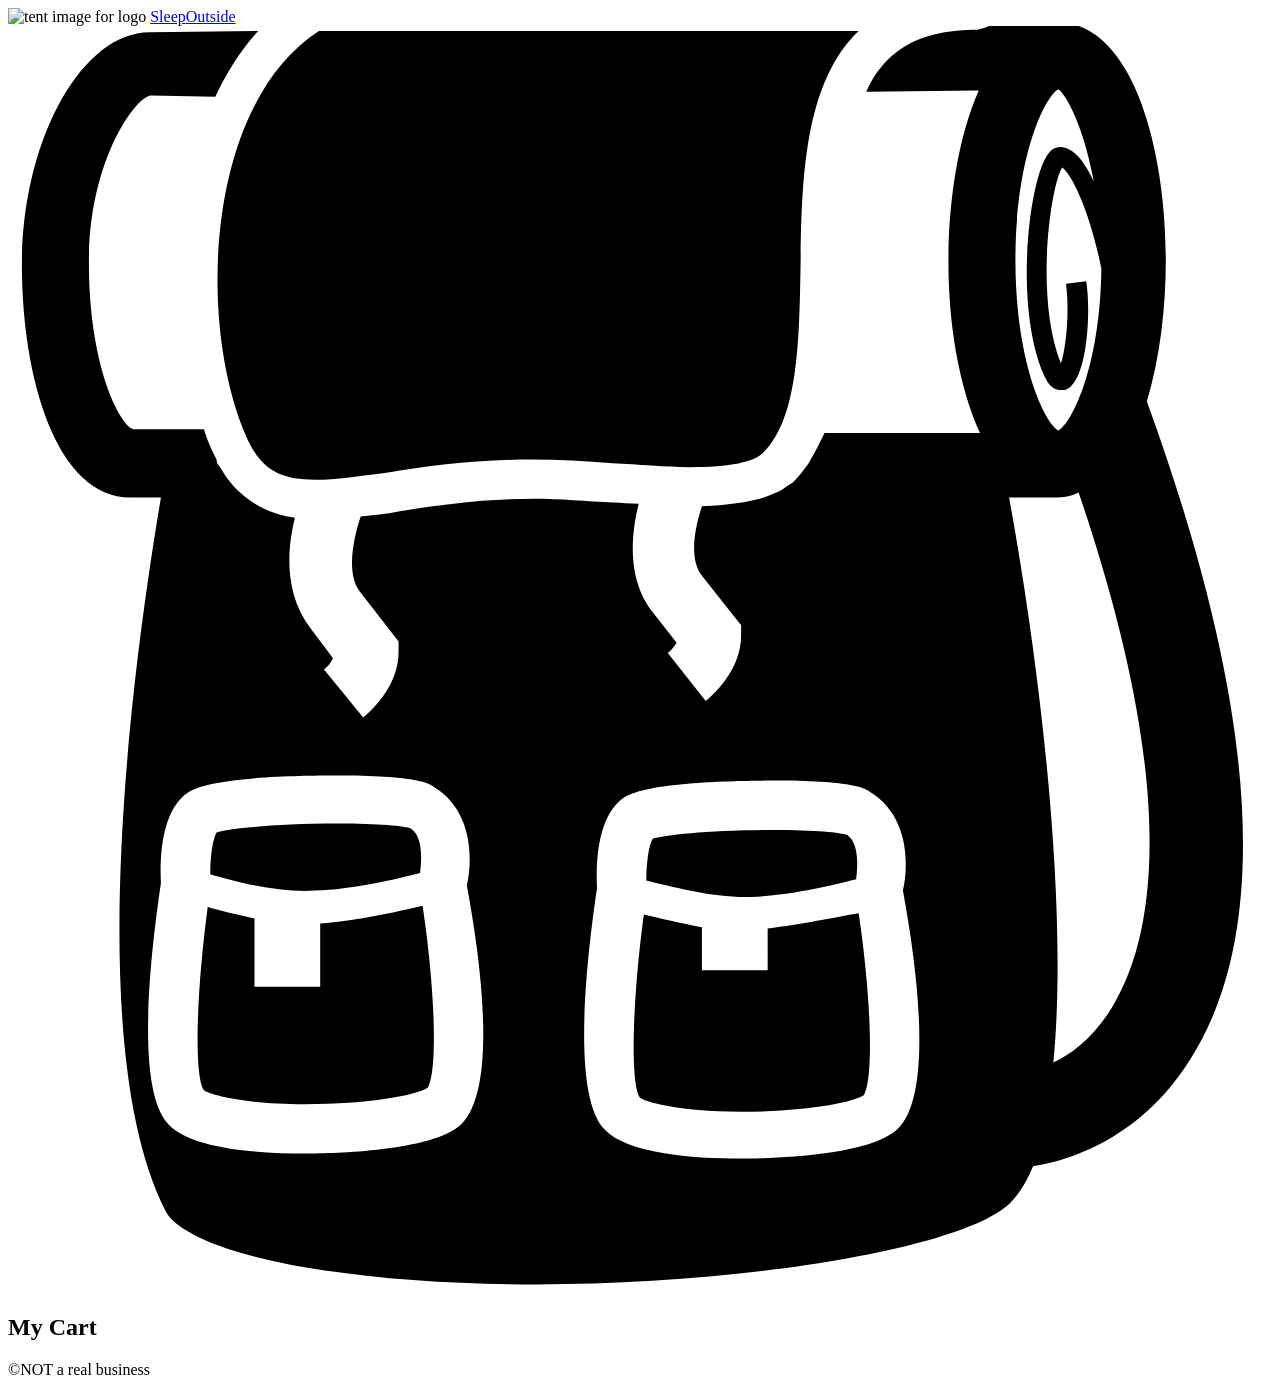
==== src/cart/index.html @ ebc687de "Initial commit" ====
<!doctype html>

<html lang="en">
  <head>
    <meta charset="UTF-8" />

    <meta name="viewport" content="width=device-width, initial-scale=1.0" />

    <title>Sleep Outside | Cart</title>

    <link rel="stylesheet" href="/css/style.css" />

    <script src="../js/cart.js" type="module"></script>
  </head>

  <body>
    <header class="divider">
      <div class="logo">
        <img src="/images/noun_Tent_2517.svg" alt="tent image for logo" />
        <a href="/index.html"> Sleep<span class="highlight">Outside</span></a>
      </div>

      <div class="cart">
        <a href="../cart/index.html">
          <svg xmlns="http://www.w3.org/2000/svg" viewBox="0 0 100 100">
            <path
              d="M18.9 32.6c1.1 2.4 2.5 3.3 5.4 3.3 1.6 0 3.6-0.3 5.9-0.6 3.2-0.5 6.9-1 11.2-1 2.1 0 4.3 0.1 6.4 0.3 2.1 0.1 4.2 0.3 6.1 0.3 3.2 0 5.2-0.4 5.9-1.2 2.7-2.7 2.8-8.8 2.9-14.6 0.1-6.7 0.2-14.5 4.6-18.7 -0.5 0-1 0-1.6 0 -14.2 0-37.5 0-41.1 0C15.6 6.2 14.9 23.6 18.9 32.6z"
            />

            <path
              d="M90.1 29.7c1-3.3 1.5-7.3 1.5-11.2 0-9-2.7-18.8-8.6-18.8 -0.1 0-0.2 0-0.3 0L77.8-0.1c-0.3 0.2-0.8 0.3-1.1 0.4 0 0 0 0 0 0 -0.2 0-0.3 0-0.4 0 -4.5 0.1-7 1.8-8.4 4.9l8.9-0.1c-1.6 3.6-2.4 8.7-2.4 13.5 0 4.9 0.8 9.9 2.5 13.6l-12.3 0c-0.2 0.4-0.4 0.8-0.6 1.2 -0.2 0.4-0.4 0.7-0.6 1.1 -0.1 0.1-0.1 0.2-0.2 0.3 -0.3 0.4-0.5 0.7-0.9 1.1 0 0 0 0 0 0 0 0-0.1 0.1-0.1 0.1 -0.1 0.1-0.2 0.2-0.4 0.3 -0.2 0.1-0.4 0.3-0.6 0.4 0 0 0 0 0 0 -0.4 0.2-0.9 0.4-1.4 0.6 -1.3 0.4-2.9 0.6-4.9 0.7 -0.5 1.5-1.1 4.1 0 5.5l3.1 3.9 0 0.8c0 2.8-2.3 4.8-2.8 5.2l-3-3.8c0.3-0.2 0.5-0.5 0.7-0.8l-1.8-2.3c-2.2-2.7-1.8-6.3-1.2-8.7 -0.7 0-1.4-0.1-2-0.1 -2.1-0.1-4.3-0.3-6.2-0.3 -4.1 0-7.7 0.5-10.8 1 -1 0.2-2 0.3-3 0.4 -0.5 1.5-1.2 4.4-0.1 5.9l3.1 4 0 0.8c0 2.8-2.3 4.8-2.8 5.2l-3.1-3.8c0.3-0.2 0.6-0.6 0.7-0.9l-1.8-2.4c-2.1-2.8-1.8-6.3-1.2-8.7 -1.6-0.2-2.9-0.8-4-1.7h0c-0.8-0.6-1.4-1.4-2-2.4 -0.1-0.1-0.2-0.3-0.2-0.5 -0.1-0.2-0.2-0.4-0.3-0.6 -0.3-0.6-0.5-1.2-0.7-1.8l-5.6 0c-1-0.3-3.5-4.8-3.5-13.2 0-8.1 3.7-13.1 4.9-13.2L16.4 5.6c0.9-1.9 2-3.7 3.4-5.2L11.2 0.5c-5.4 0-10.1 8.6-10.1 18.4 0 8.9 2.7 18.4 8.6 18.4h2.4c-1.8 10.7-6.6 43 0.4 56.5 0.7 1.4 4.3 3.4 12.2 4.6 20.2 3.1 49.8-0.5 54.6-5.3 0.7-0.7 1.3-1.7 1.8-2.9 2-0.3 8.2-1.7 12.4-8.4C100.1 71.5 98.9 53.9 90.1 29.7zM35.6 87.1c-2.6 2-10.5 2.1-12.1 2.1 0 0 0 0 0 0 -3.9 0-9-0.4-10.8-2.3 -2.6-2.7-1.5-13-0.6-19.1 -0.1-1.9 0-5.8 2.2-7.2 1.9-1.2 8.7-1.3 11.6-1.3 6.4 0 7.4 0.6 7.8 0.9 3 1.8 3.1 5.6 2.6 7.8C37.7 75.5 38.6 84.8 35.6 87.1zM70.1 87.5c-2.6 2-10.5 2.1-12.1 2.1 0 0 0 0 0 0 -3.9 0-9-0.4-10.8-2.3 -2.6-2.7-1.5-13-0.6-19.1 -0.1-1.9 0-5.8 2.2-7.2 1.9-1.2 8.7-1.3 11.6-1.3 6.4 0 7.4 0.6 7.8 0.9 3 1.8 3.1 5.6 2.6 7.8C72.2 76 73.1 85.3 70.1 87.5zM85.9 12.3c-0.6-1.3-1.3-2.2-1.9-2.5 -0.5-0.3-1-0.3-1.4 0 -1.7 1.1-3.2 12.2-0.6 17.9 0.4 0.9 0.9 1.1 1.3 1.1 0.1 0 0.2 0 0.3 0 1.8-0.5 2.1-6.2 1.7-8.6l-1.6 0.2c0.3 2.2 0 5.1-0.4 6.3 -2.1-5.3-0.8-14.1 0.1-15.5 0.8 0.6 2.2 3.5 3.1 8 -0.1 7.9-2.4 12.3-3.4 12.8 -1-0.5-3.4-5.2-3.4-13.5 0-8.3 2.4-13 3.4-13.5C83.7 5.4 85.1 7.9 85.9 12.3zM87.3 77.7c-1.4 2.3-3.1 3.6-4.6 4.3 1.2-12.2-1-31-3.5-44.7h3.3c0.1 0 0.3 0 0.4 0 0.6 0 1.2-0.1 1.8-0.4C92.8 60.7 90.7 72.2 87.3 77.7z"
            />

            <path
              d="M24.7 71v5h-5.2v-5.4c-1.4-0.3-2.7-0.6-3.7-0.9 -0.9 6.8-1.1 13.3-0.3 14.5 0.4 0.3 2.9 1.1 8 1.1h0c5 0 8.8-0.7 9.7-1.3 0.8-1.3 0.6-7.7-0.4-14.4C30.7 70.1 27.5 70.8 24.7 71z"
            />

            <path
              d="M58.8 68.9c2.9-0.1 6.4-0.9 8.3-1.4 0.1-0.8 0.3-2.8-0.7-3.5 -0.5-0.2-2.5-0.4-5.9-0.4 -4.9 0-8.6 0.4-9.5 0.7 -0.3 0.5-0.5 1.9-0.5 3.3C52.5 68.1 56 69 58.8 68.9z"
            />

            <path
              d="M24.3 68.4c2.9-0.1 6.4-0.9 8.3-1.4 0.1-0.8 0.3-2.8-0.7-3.5 -0.5-0.2-2.5-0.4-5.9-0.4 -4.9 0-8.6 0.4-9.5 0.7 -0.3 0.5-0.5 1.9-0.5 3.3C18 67.7 21.5 68.6 24.3 68.4z"
            />

            <path
              d="M60.1 71.4v3.3h-5.2v-3.4c-1.7-0.3-3.3-0.7-4.6-1 -0.9 6.8-1.1 13.3-0.3 14.5 0.4 0.3 2.9 1.1 8 1.1h0c5 0 8.8-0.7 9.7-1.3 0.8-1.3 0.6-7.7-0.4-14.4C65.5 70.5 62.7 71.1 60.1 71.4z"
            />

            <!-- <text x="0" y="115" fill="#000000" font-size="5px" font-weight="bold" font-family="'Helvetica Neue', Helvetica, Arial-Unicode, Arial, Sans-serif">Created by Natalia Woodroffe</text>
            <text x="0" y="120" fill="#000000" font-size="5px" font-weight="bold" font-family="'Helvetica Neue', Helvetica, Arial-Unicode, Arial, Sans-serif">from the Noun Project</text> -->
          </svg>
        </a>
      </div>
    </header>

    <main class="divider">
      <section class="products">
        <h2>My Cart</h2>

        <ul class="product-list">
          <!-- <li class="cart-card divider">
            <a href="product_pages/marmot-ajax-3.html" class="cart-card__image">
              <img
                src="images/tents/marmot-ajax-tent-3-person-3-season-in-pale-pumpkin-terracotta~p~880rr_01~320.jpg"
                alt="Marmot Ajax tent"
              />
            </a>
            <a href="product_pages/marmot-ajax-3.html">
              <h2 class="card__name">Marmot Ajax Tent - 3-Person, 3-Season</h2>
            </a>
            <p class="cart-card__color">Pale Pumpkin/Terracotta</p>
            <p class="cart-card__quantity">qty: 1</p>
            <p class="cart-card__price">$199.99</p>
          </li>
          <li class="cart-card divider">
            <a href="product_pages/marmot-ajax-3.html" class="cart-card__image">
              <img
                src="images/tents/the-north-face-talus-tent-4-person-3-season-in-golden-oak-saffron-yellow~p~985rf_01~320.jpg"
                alt="Talus Tent - 4-Person, 3-Season"
              />
            </a>
            <a href="product_pages/marmot-ajax-3.html">
              <h2 class="card__name">
                The North Face Talus Tent - 4-Person, 3-Season
              </h2></a
            >
            <p class="cart-card__color">Golden Oak/Saffron Yellow</p>
            <p class="cart-card__quantity">qty: 1</p>
            <p class="cart-card__price">$199.99</p>
          </li> -->
        </ul>
      </section>
    </main>

    <footer>&copy;NOT a real business</footer>
  </body>
</html>
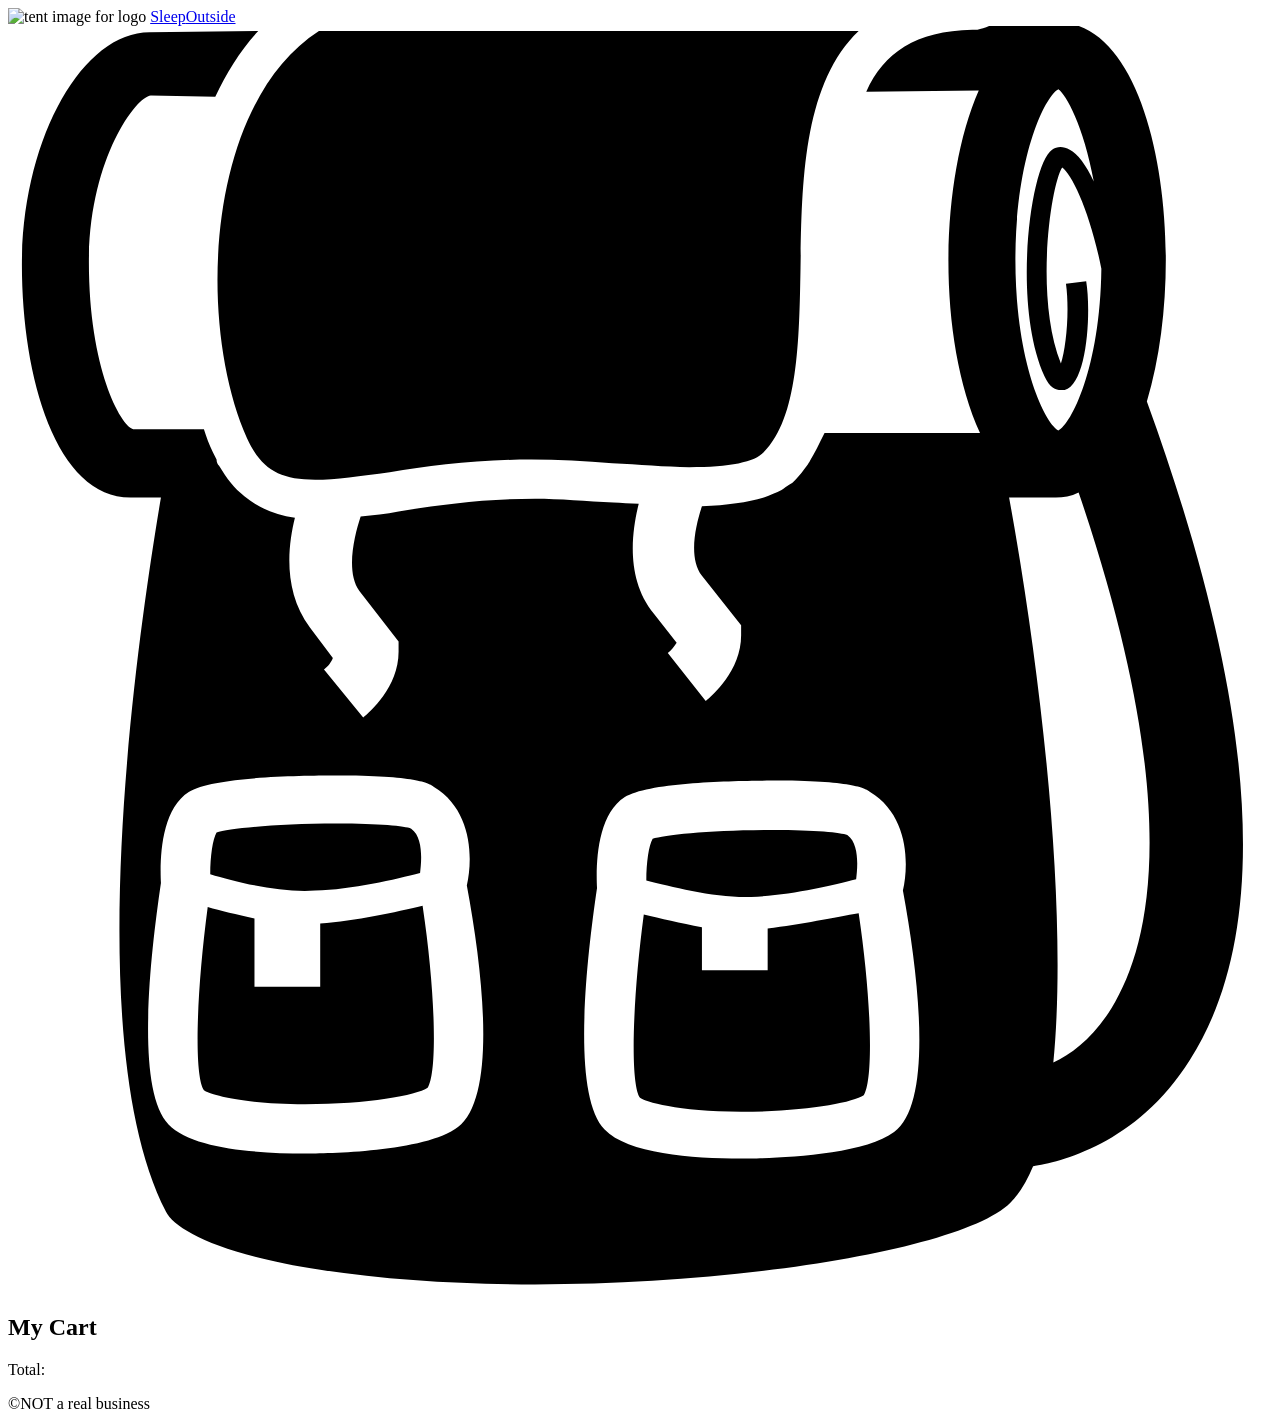
==== commit 15c9170d: "rebuilt WDD 330 code" ====
--- a/src/cart/index.html
+++ b/src/cart/index.html
@@ -1,65 +1,63 @@
 <!doctype html>
 
 <html lang="en">
-  <head>
-    <meta charset="UTF-8" />
 
-    <meta name="viewport" content="width=device-width, initial-scale=1.0" />
+<head>
+  <meta charset="UTF-8" />
 
-    <title>Sleep Outside | Cart</title>
+  <meta name="viewport" content="width=device-width, initial-scale=1.0" />
 
-    <link rel="stylesheet" href="/css/style.css" />
+  <title>Sleep Outside | Cart</title>
 
-    <script src="../js/cart.js" type="module"></script>
-  </head>
+  <link rel="stylesheet" href="/css/style.css" />
 
-  <body>
-    <header class="divider">
-      <div class="logo">
-        <img src="/images/noun_Tent_2517.svg" alt="tent image for logo" />
-        <a href="/index.html"> Sleep<span class="highlight">Outside</span></a>
-      </div>
+  <script src="../js/cart.js" type="module"></script>
+</head>
 
-      <div class="cart">
-        <a href="../cart/index.html">
-          <svg xmlns="http://www.w3.org/2000/svg" viewBox="0 0 100 100">
-            <path
-              d="M18.9 32.6c1.1 2.4 2.5 3.3 5.4 3.3 1.6 0 3.6-0.3 5.9-0.6 3.2-0.5 6.9-1 11.2-1 2.1 0 4.3 0.1 6.4 0.3 2.1 0.1 4.2 0.3 6.1 0.3 3.2 0 5.2-0.4 5.9-1.2 2.7-2.7 2.8-8.8 2.9-14.6 0.1-6.7 0.2-14.5 4.6-18.7 -0.5 0-1 0-1.6 0 -14.2 0-37.5 0-41.1 0C15.6 6.2 14.9 23.6 18.9 32.6z"
-            />
+<body>
+  <header class="divider">
+    <div class="logo">
+      <img src="/images/noun_Tent_2517.svg" alt="tent image for logo" />
+      <a href="/index.html"> Sleep<span class="highlight">Outside</span></a>
+    </div>
 
-            <path
-              d="M90.1 29.7c1-3.3 1.5-7.3 1.5-11.2 0-9-2.7-18.8-8.6-18.8 -0.1 0-0.2 0-0.3 0L77.8-0.1c-0.3 0.2-0.8 0.3-1.1 0.4 0 0 0 0 0 0 -0.2 0-0.3 0-0.4 0 -4.5 0.1-7 1.8-8.4 4.9l8.9-0.1c-1.6 3.6-2.4 8.7-2.4 13.5 0 4.9 0.8 9.9 2.5 13.6l-12.3 0c-0.2 0.4-0.4 0.8-0.6 1.2 -0.2 0.4-0.4 0.7-0.6 1.1 -0.1 0.1-0.1 0.2-0.2 0.3 -0.3 0.4-0.5 0.7-0.9 1.1 0 0 0 0 0 0 0 0-0.1 0.1-0.1 0.1 -0.1 0.1-0.2 0.2-0.4 0.3 -0.2 0.1-0.4 0.3-0.6 0.4 0 0 0 0 0 0 -0.4 0.2-0.9 0.4-1.4 0.6 -1.3 0.4-2.9 0.6-4.9 0.7 -0.5 1.5-1.1 4.1 0 5.5l3.1 3.9 0 0.8c0 2.8-2.3 4.8-2.8 5.2l-3-3.8c0.3-0.2 0.5-0.5 0.7-0.8l-1.8-2.3c-2.2-2.7-1.8-6.3-1.2-8.7 -0.7 0-1.4-0.1-2-0.1 -2.1-0.1-4.3-0.3-6.2-0.3 -4.1 0-7.7 0.5-10.8 1 -1 0.2-2 0.3-3 0.4 -0.5 1.5-1.2 4.4-0.1 5.9l3.1 4 0 0.8c0 2.8-2.3 4.8-2.8 5.2l-3.1-3.8c0.3-0.2 0.6-0.6 0.7-0.9l-1.8-2.4c-2.1-2.8-1.8-6.3-1.2-8.7 -1.6-0.2-2.9-0.8-4-1.7h0c-0.8-0.6-1.4-1.4-2-2.4 -0.1-0.1-0.2-0.3-0.2-0.5 -0.1-0.2-0.2-0.4-0.3-0.6 -0.3-0.6-0.5-1.2-0.7-1.8l-5.6 0c-1-0.3-3.5-4.8-3.5-13.2 0-8.1 3.7-13.1 4.9-13.2L16.4 5.6c0.9-1.9 2-3.7 3.4-5.2L11.2 0.5c-5.4 0-10.1 8.6-10.1 18.4 0 8.9 2.7 18.4 8.6 18.4h2.4c-1.8 10.7-6.6 43 0.4 56.5 0.7 1.4 4.3 3.4 12.2 4.6 20.2 3.1 49.8-0.5 54.6-5.3 0.7-0.7 1.3-1.7 1.8-2.9 2-0.3 8.2-1.7 12.4-8.4C100.1 71.5 98.9 53.9 90.1 29.7zM35.6 87.1c-2.6 2-10.5 2.1-12.1 2.1 0 0 0 0 0 0 -3.9 0-9-0.4-10.8-2.3 -2.6-2.7-1.5-13-0.6-19.1 -0.1-1.9 0-5.8 2.2-7.2 1.9-1.2 8.7-1.3 11.6-1.3 6.4 0 7.4 0.6 7.8 0.9 3 1.8 3.1 5.6 2.6 7.8C37.7 75.5 38.6 84.8 35.6 87.1zM70.1 87.5c-2.6 2-10.5 2.1-12.1 2.1 0 0 0 0 0 0 -3.9 0-9-0.4-10.8-2.3 -2.6-2.7-1.5-13-0.6-19.1 -0.1-1.9 0-5.8 2.2-7.2 1.9-1.2 8.7-1.3 11.6-1.3 6.4 0 7.4 0.6 7.8 0.9 3 1.8 3.1 5.6 2.6 7.8C72.2 76 73.1 85.3 70.1 87.5zM85.9 12.3c-0.6-1.3-1.3-2.2-1.9-2.5 -0.5-0.3-1-0.3-1.4 0 -1.7 1.1-3.2 12.2-0.6 17.9 0.4 0.9 0.9 1.1 1.3 1.1 0.1 0 0.2 0 0.3 0 1.8-0.5 2.1-6.2 1.7-8.6l-1.6 0.2c0.3 2.2 0 5.1-0.4 6.3 -2.1-5.3-0.8-14.1 0.1-15.5 0.8 0.6 2.2 3.5 3.1 8 -0.1 7.9-2.4 12.3-3.4 12.8 -1-0.5-3.4-5.2-3.4-13.5 0-8.3 2.4-13 3.4-13.5C83.7 5.4 85.1 7.9 85.9 12.3zM87.3 77.7c-1.4 2.3-3.1 3.6-4.6 4.3 1.2-12.2-1-31-3.5-44.7h3.3c0.1 0 0.3 0 0.4 0 0.6 0 1.2-0.1 1.8-0.4C92.8 60.7 90.7 72.2 87.3 77.7z"
-            />
+    <div class="cart">
+      <a href="/cart/index.html" class="cart-link">
+        <span id="cart-count" class="cart-badge"></span>
+        <span></span>
 
-            <path
-              d="M24.7 71v5h-5.2v-5.4c-1.4-0.3-2.7-0.6-3.7-0.9 -0.9 6.8-1.1 13.3-0.3 14.5 0.4 0.3 2.9 1.1 8 1.1h0c5 0 8.8-0.7 9.7-1.3 0.8-1.3 0.6-7.7-0.4-14.4C30.7 70.1 27.5 70.8 24.7 71z"
-            />
+        <svg class="cart-icon" xmlns="http://www.w3.org/2000/svg" viewBox="0 0 100 100">
+          <path
+            d="M18.9 32.6c1.1 2.4 2.5 3.3 5.4 3.3 1.6 0 3.6-0.3 5.9-0.6 3.2-0.5 6.9-1 11.2-1 2.1 0 4.3 0.1 6.4 0.3 2.1 0.1 4.2 0.3 6.1 0.3 3.2 0 5.2-0.4 5.9-1.2 2.7-2.7 2.8-8.8 2.9-14.6 0.1-6.7 0.2-14.5 4.6-18.7 -0.5 0-1 0-1.6 0 -14.2 0-37.5 0-41.1 0C15.6 6.2 14.9 23.6 18.9 32.6z" />
 
-            <path
-              d="M58.8 68.9c2.9-0.1 6.4-0.9 8.3-1.4 0.1-0.8 0.3-2.8-0.7-3.5 -0.5-0.2-2.5-0.4-5.9-0.4 -4.9 0-8.6 0.4-9.5 0.7 -0.3 0.5-0.5 1.9-0.5 3.3C52.5 68.1 56 69 58.8 68.9z"
-            />
+          <path
+            d="M90.1 29.7c1-3.3 1.5-7.3 1.5-11.2 0-9-2.7-18.8-8.6-18.8 -0.1 0-0.2 0-0.3 0L77.8-0.1c-0.3 0.2-0.8 0.3-1.1 0.4 0 0 0 0 0 0 -0.2 0-0.3 0-0.4 0 -4.5 0.1-7 1.8-8.4 4.9l8.9-0.1c-1.6 3.6-2.4 8.7-2.4 13.5 0 4.9 0.8 9.9 2.5 13.6l-12.3 0c-0.2 0.4-0.4 0.8-0.6 1.2 -0.2 0.4-0.4 0.7-0.6 1.1 -0.1 0.1-0.1 0.2-0.2 0.3 -0.3 0.4-0.5 0.7-0.9 1.1 0 0 0 0 0 0 0 0-0.1 0.1-0.1 0.1 -0.1 0.1-0.2 0.2-0.4 0.3 -0.2 0.1-0.4 0.3-0.6 0.4 0 0 0 0 0 0 -0.4 0.2-0.9 0.4-1.4 0.6 -1.3 0.4-2.9 0.6-4.9 0.7 -0.5 1.5-1.1 4.1 0 5.5l3.1 3.9 0 0.8c0 2.8-2.3 4.8-2.8 5.2l-3-3.8c0.3-0.2 0.5-0.5 0.7-0.8l-1.8-2.3c-2.2-2.7-1.8-6.3-1.2-8.7 -0.7 0-1.4-0.1-2-0.1 -2.1-0.1-4.3-0.3-6.2-0.3 -4.1 0-7.7 0.5-10.8 1 -1 0.2-2 0.3-3 0.4 -0.5 1.5-1.2 4.4-0.1 5.9l3.1 4 0 0.8c0 2.8-2.3 4.8-2.8 5.2l-3.1-3.8c0.3-0.2 0.6-0.6 0.7-0.9l-1.8-2.4c-2.1-2.8-1.8-6.3-1.2-8.7 -1.6-0.2-2.9-0.8-4-1.7h0c-0.8-0.6-1.4-1.4-2-2.4 -0.1-0.1-0.2-0.3-0.2-0.5 -0.1-0.2-0.2-0.4-0.3-0.6 -0.3-0.6-0.5-1.2-0.7-1.8l-5.6 0c-1-0.3-3.5-4.8-3.5-13.2 0-8.1 3.7-13.1 4.9-13.2L16.4 5.6c0.9-1.9 2-3.7 3.4-5.2L11.2 0.5c-5.4 0-10.1 8.6-10.1 18.4 0 8.9 2.7 18.4 8.6 18.4h2.4c-1.8 10.7-6.6 43 0.4 56.5 0.7 1.4 4.3 3.4 12.2 4.6 20.2 3.1 49.8-0.5 54.6-5.3 0.7-0.7 1.3-1.7 1.8-2.9 2-0.3 8.2-1.7 12.4-8.4C100.1 71.5 98.9 53.9 90.1 29.7zM35.6 87.1c-2.6 2-10.5 2.1-12.1 2.1 0 0 0 0 0 0 -3.9 0-9-0.4-10.8-2.3 -2.6-2.7-1.5-13-0.6-19.1 -0.1-1.9 0-5.8 2.2-7.2 1.9-1.2 8.7-1.3 11.6-1.3 6.4 0 7.4 0.6 7.8 0.9 3 1.8 3.1 5.6 2.6 7.8C37.7 75.5 38.6 84.8 35.6 87.1zM70.1 87.5c-2.6 2-10.5 2.1-12.1 2.1 0 0 0 0 0 0 -3.9 0-9-0.4-10.8-2.3 -2.6-2.7-1.5-13-0.6-19.1 -0.1-1.9 0-5.8 2.2-7.2 1.9-1.2 8.7-1.3 11.6-1.3 6.4 0 7.4 0.6 7.8 0.9 3 1.8 3.1 5.6 2.6 7.8C72.2 76 73.1 85.3 70.1 87.5zM85.9 12.3c-0.6-1.3-1.3-2.2-1.9-2.5 -0.5-0.3-1-0.3-1.4 0 -1.7 1.1-3.2 12.2-0.6 17.9 0.4 0.9 0.9 1.1 1.3 1.1 0.1 0 0.2 0 0.3 0 1.8-0.5 2.1-6.2 1.7-8.6l-1.6 0.2c0.3 2.2 0 5.1-0.4 6.3 -2.1-5.3-0.8-14.1 0.1-15.5 0.8 0.6 2.2 3.5 3.1 8 -0.1 7.9-2.4 12.3-3.4 12.8 -1-0.5-3.4-5.2-3.4-13.5 0-8.3 2.4-13 3.4-13.5C83.7 5.4 85.1 7.9 85.9 12.3zM87.3 77.7c-1.4 2.3-3.1 3.6-4.6 4.3 1.2-12.2-1-31-3.5-44.7h3.3c0.1 0 0.3 0 0.4 0 0.6 0 1.2-0.1 1.8-0.4C92.8 60.7 90.7 72.2 87.3 77.7z" />
 
-            <path
-              d="M24.3 68.4c2.9-0.1 6.4-0.9 8.3-1.4 0.1-0.8 0.3-2.8-0.7-3.5 -0.5-0.2-2.5-0.4-5.9-0.4 -4.9 0-8.6 0.4-9.5 0.7 -0.3 0.5-0.5 1.9-0.5 3.3C18 67.7 21.5 68.6 24.3 68.4z"
-            />
+          <path
+            d="M24.7 71v5h-5.2v-5.4c-1.4-0.3-2.7-0.6-3.7-0.9 -0.9 6.8-1.1 13.3-0.3 14.5 0.4 0.3 2.9 1.1 8 1.1h0c5 0 8.8-0.7 9.7-1.3 0.8-1.3 0.6-7.7-0.4-14.4C30.7 70.1 27.5 70.8 24.7 71z" />
 
-            <path
-              d="M60.1 71.4v3.3h-5.2v-3.4c-1.7-0.3-3.3-0.7-4.6-1 -0.9 6.8-1.1 13.3-0.3 14.5 0.4 0.3 2.9 1.1 8 1.1h0c5 0 8.8-0.7 9.7-1.3 0.8-1.3 0.6-7.7-0.4-14.4C65.5 70.5 62.7 71.1 60.1 71.4z"
-            />
+          <path
+            d="M58.8 68.9c2.9-0.1 6.4-0.9 8.3-1.4 0.1-0.8 0.3-2.8-0.7-3.5 -0.5-0.2-2.5-0.4-5.9-0.4 -4.9 0-8.6 0.4-9.5 0.7 -0.3 0.5-0.5 1.9-0.5 3.3C52.5 68.1 56 69 58.8 68.9z" />
 
-            <!-- <text x="0" y="115" fill="#000000" font-size="5px" font-weight="bold" font-family="'Helvetica Neue', Helvetica, Arial-Unicode, Arial, Sans-serif">Created by Natalia Woodroffe</text>
+          <path
+            d="M24.3 68.4c2.9-0.1 6.4-0.9 8.3-1.4 0.1-0.8 0.3-2.8-0.7-3.5 -0.5-0.2-2.5-0.4-5.9-0.4 -4.9 0-8.6 0.4-9.5 0.7 -0.3 0.5-0.5 1.9-0.5 3.3C18 67.7 21.5 68.6 24.3 68.4z" />
+
+          <path
+            d="M60.1 71.4v3.3h-5.2v-3.4c-1.7-0.3-3.3-0.7-4.6-1 -0.9 6.8-1.1 13.3-0.3 14.5 0.4 0.3 2.9 1.1 8 1.1h0c5 0 8.8-0.7 9.7-1.3 0.8-1.3 0.6-7.7-0.4-14.4C65.5 70.5 62.7 71.1 60.1 71.4z" />
+
+          <!-- <text x="0" y="115" fill="#000000" font-size="5px" font-weight="bold" font-family="'Helvetica Neue', Helvetica, Arial-Unicode, Arial, Sans-serif">Created by Natalia Woodroffe</text>
             <text x="0" y="120" fill="#000000" font-size="5px" font-weight="bold" font-family="'Helvetica Neue', Helvetica, Arial-Unicode, Arial, Sans-serif">from the Noun Project</text> -->
-          </svg>
-        </a>
-      </div>
-    </header>
+        </svg>
+      </a>
+    </div>
+  </header>
 
-    <main class="divider">
-      <section class="products">
-        <h2>My Cart</h2>
+  <main class="divider">
+    <section class="products">
+      <h2>My Cart</h2>
 
-        <ul class="product-list">
-          <!-- <li class="cart-card divider">
+      <ul class="product-list">
+        <!-- <li class="cart-card divider">
             <a href="product_pages/marmot-ajax-3.html" class="cart-card__image">
               <img
                 src="images/tents/marmot-ajax-tent-3-person-3-season-in-pale-pumpkin-terracotta~p~880rr_01~320.jpg"
@@ -89,10 +87,14 @@
             <p class="cart-card__quantity">qty: 1</p>
             <p class="cart-card__price">$199.99</p>
           </li> -->
-        </ul>
-      </section>
-    </main>
+      </ul>
+    </section>
+    <div class="cart-footer hide">
+      <p class="cart-total">Total:</p>
+    </div>
+  </main>
 
-    <footer>&copy;NOT a real business</footer>
-  </body>
-</html>
+  <footer>&copy;NOT a real business</footer>
+</body>
+
+</html>
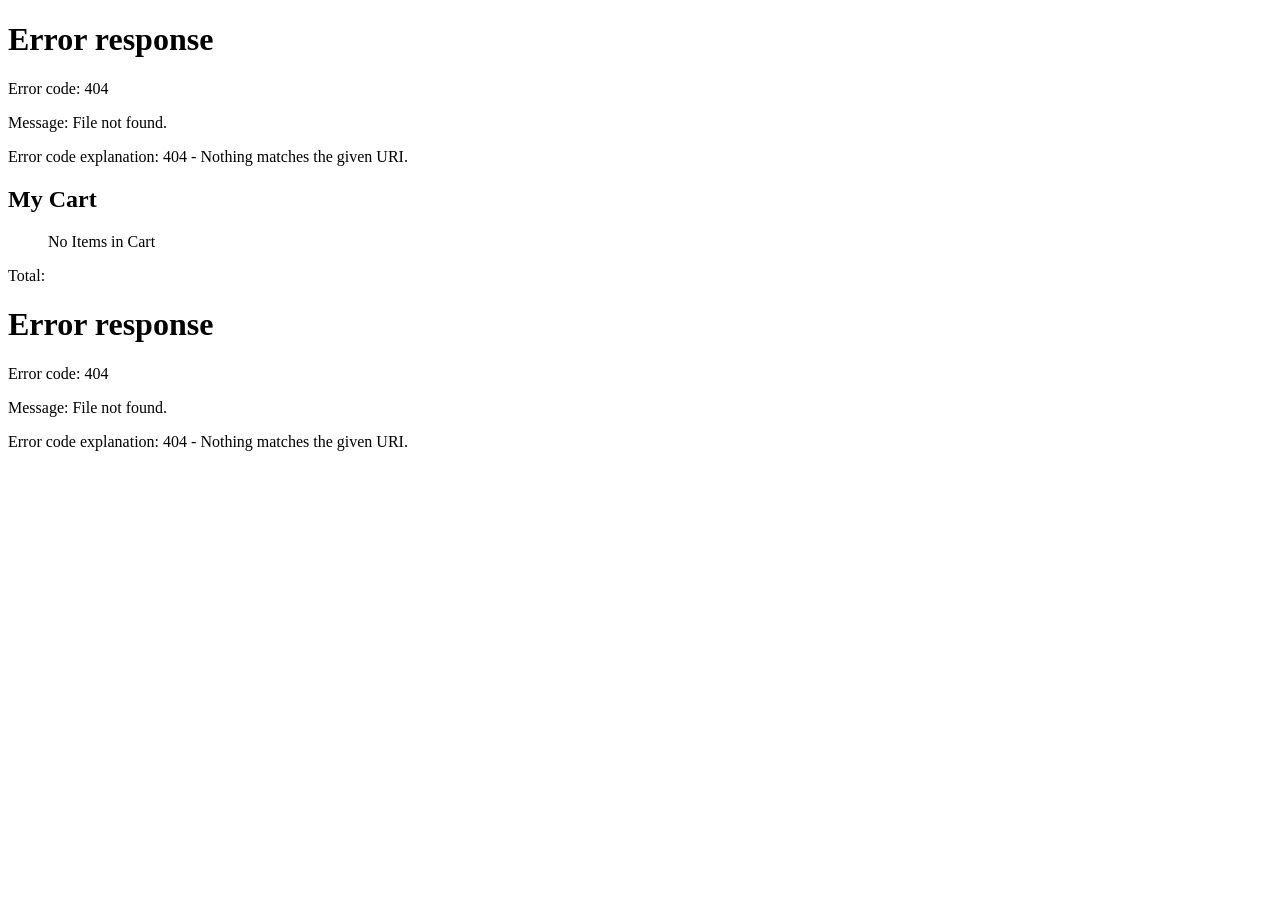
==== commit 376926c4: "Individual activity and individual task" ====
--- a/src/cart/index.html
+++ b/src/cart/index.html
@@ -1,100 +1,32 @@
 <!doctype html>
 
 <html lang="en">
+  <head>
+    <meta charset="UTF-8" />
 
-<head>
-  <meta charset="UTF-8" />
+    <meta name="viewport" content="width=device-width, initial-scale=1.0" />
 
-  <meta name="viewport" content="width=device-width, initial-scale=1.0" />
+    <title>Sleep Outside | Cart</title>
 
-  <title>Sleep Outside | Cart</title>
+    <link rel="stylesheet" href="/css/style.css" />
 
-  <link rel="stylesheet" href="/css/style.css" />
+    <script src="../js/cart.js" type="module"></script>
+  </head>
 
-  <script src="../js/cart.js" type="module"></script>
-</head>
+  <body>
+    <header class="divider" id="main-header"></header>
 
-<body>
-  <header class="divider">
-    <div class="logo">
-      <img src="/images/noun_Tent_2517.svg" alt="tent image for logo" />
-      <a href="/index.html"> Sleep<span class="highlight">Outside</span></a>
-    </div>
+    <main class="divider">
+      <section class="products">
+        <h2>My Cart</h2>
 
-    <div class="cart">
-      <a href="/cart/index.html" class="cart-link">
-        <span id="cart-count" class="cart-badge"></span>
-        <span></span>
+        <ul class="product-list"></ul>
+      </section>
+      <div class="cart-footer hide">
+        <p class="cart-total">Total:</p>
+      </div>
+    </main>
 
-        <svg class="cart-icon" xmlns="http://www.w3.org/2000/svg" viewBox="0 0 100 100">
-          <path
-            d="M18.9 32.6c1.1 2.4 2.5 3.3 5.4 3.3 1.6 0 3.6-0.3 5.9-0.6 3.2-0.5 6.9-1 11.2-1 2.1 0 4.3 0.1 6.4 0.3 2.1 0.1 4.2 0.3 6.1 0.3 3.2 0 5.2-0.4 5.9-1.2 2.7-2.7 2.8-8.8 2.9-14.6 0.1-6.7 0.2-14.5 4.6-18.7 -0.5 0-1 0-1.6 0 -14.2 0-37.5 0-41.1 0C15.6 6.2 14.9 23.6 18.9 32.6z" />
-
-          <path
-            d="M90.1 29.7c1-3.3 1.5-7.3 1.5-11.2 0-9-2.7-18.8-8.6-18.8 -0.1 0-0.2 0-0.3 0L77.8-0.1c-0.3 0.2-0.8 0.3-1.1 0.4 0 0 0 0 0 0 -0.2 0-0.3 0-0.4 0 -4.5 0.1-7 1.8-8.4 4.9l8.9-0.1c-1.6 3.6-2.4 8.7-2.4 13.5 0 4.9 0.8 9.9 2.5 13.6l-12.3 0c-0.2 0.4-0.4 0.8-0.6 1.2 -0.2 0.4-0.4 0.7-0.6 1.1 -0.1 0.1-0.1 0.2-0.2 0.3 -0.3 0.4-0.5 0.7-0.9 1.1 0 0 0 0 0 0 0 0-0.1 0.1-0.1 0.1 -0.1 0.1-0.2 0.2-0.4 0.3 -0.2 0.1-0.4 0.3-0.6 0.4 0 0 0 0 0 0 -0.4 0.2-0.9 0.4-1.4 0.6 -1.3 0.4-2.9 0.6-4.9 0.7 -0.5 1.5-1.1 4.1 0 5.5l3.1 3.9 0 0.8c0 2.8-2.3 4.8-2.8 5.2l-3-3.8c0.3-0.2 0.5-0.5 0.7-0.8l-1.8-2.3c-2.2-2.7-1.8-6.3-1.2-8.7 -0.7 0-1.4-0.1-2-0.1 -2.1-0.1-4.3-0.3-6.2-0.3 -4.1 0-7.7 0.5-10.8 1 -1 0.2-2 0.3-3 0.4 -0.5 1.5-1.2 4.4-0.1 5.9l3.1 4 0 0.8c0 2.8-2.3 4.8-2.8 5.2l-3.1-3.8c0.3-0.2 0.6-0.6 0.7-0.9l-1.8-2.4c-2.1-2.8-1.8-6.3-1.2-8.7 -1.6-0.2-2.9-0.8-4-1.7h0c-0.8-0.6-1.4-1.4-2-2.4 -0.1-0.1-0.2-0.3-0.2-0.5 -0.1-0.2-0.2-0.4-0.3-0.6 -0.3-0.6-0.5-1.2-0.7-1.8l-5.6 0c-1-0.3-3.5-4.8-3.5-13.2 0-8.1 3.7-13.1 4.9-13.2L16.4 5.6c0.9-1.9 2-3.7 3.4-5.2L11.2 0.5c-5.4 0-10.1 8.6-10.1 18.4 0 8.9 2.7 18.4 8.6 18.4h2.4c-1.8 10.7-6.6 43 0.4 56.5 0.7 1.4 4.3 3.4 12.2 4.6 20.2 3.1 49.8-0.5 54.6-5.3 0.7-0.7 1.3-1.7 1.8-2.9 2-0.3 8.2-1.7 12.4-8.4C100.1 71.5 98.9 53.9 90.1 29.7zM35.6 87.1c-2.6 2-10.5 2.1-12.1 2.1 0 0 0 0 0 0 -3.9 0-9-0.4-10.8-2.3 -2.6-2.7-1.5-13-0.6-19.1 -0.1-1.9 0-5.8 2.2-7.2 1.9-1.2 8.7-1.3 11.6-1.3 6.4 0 7.4 0.6 7.8 0.9 3 1.8 3.1 5.6 2.6 7.8C37.7 75.5 38.6 84.8 35.6 87.1zM70.1 87.5c-2.6 2-10.5 2.1-12.1 2.1 0 0 0 0 0 0 -3.9 0-9-0.4-10.8-2.3 -2.6-2.7-1.5-13-0.6-19.1 -0.1-1.9 0-5.8 2.2-7.2 1.9-1.2 8.7-1.3 11.6-1.3 6.4 0 7.4 0.6 7.8 0.9 3 1.8 3.1 5.6 2.6 7.8C72.2 76 73.1 85.3 70.1 87.5zM85.9 12.3c-0.6-1.3-1.3-2.2-1.9-2.5 -0.5-0.3-1-0.3-1.4 0 -1.7 1.1-3.2 12.2-0.6 17.9 0.4 0.9 0.9 1.1 1.3 1.1 0.1 0 0.2 0 0.3 0 1.8-0.5 2.1-6.2 1.7-8.6l-1.6 0.2c0.3 2.2 0 5.1-0.4 6.3 -2.1-5.3-0.8-14.1 0.1-15.5 0.8 0.6 2.2 3.5 3.1 8 -0.1 7.9-2.4 12.3-3.4 12.8 -1-0.5-3.4-5.2-3.4-13.5 0-8.3 2.4-13 3.4-13.5C83.7 5.4 85.1 7.9 85.9 12.3zM87.3 77.7c-1.4 2.3-3.1 3.6-4.6 4.3 1.2-12.2-1-31-3.5-44.7h3.3c0.1 0 0.3 0 0.4 0 0.6 0 1.2-0.1 1.8-0.4C92.8 60.7 90.7 72.2 87.3 77.7z" />
-
-          <path
-            d="M24.7 71v5h-5.2v-5.4c-1.4-0.3-2.7-0.6-3.7-0.9 -0.9 6.8-1.1 13.3-0.3 14.5 0.4 0.3 2.9 1.1 8 1.1h0c5 0 8.8-0.7 9.7-1.3 0.8-1.3 0.6-7.7-0.4-14.4C30.7 70.1 27.5 70.8 24.7 71z" />
-
-          <path
-            d="M58.8 68.9c2.9-0.1 6.4-0.9 8.3-1.4 0.1-0.8 0.3-2.8-0.7-3.5 -0.5-0.2-2.5-0.4-5.9-0.4 -4.9 0-8.6 0.4-9.5 0.7 -0.3 0.5-0.5 1.9-0.5 3.3C52.5 68.1 56 69 58.8 68.9z" />
-
-          <path
-            d="M24.3 68.4c2.9-0.1 6.4-0.9 8.3-1.4 0.1-0.8 0.3-2.8-0.7-3.5 -0.5-0.2-2.5-0.4-5.9-0.4 -4.9 0-8.6 0.4-9.5 0.7 -0.3 0.5-0.5 1.9-0.5 3.3C18 67.7 21.5 68.6 24.3 68.4z" />
-
-          <path
-            d="M60.1 71.4v3.3h-5.2v-3.4c-1.7-0.3-3.3-0.7-4.6-1 -0.9 6.8-1.1 13.3-0.3 14.5 0.4 0.3 2.9 1.1 8 1.1h0c5 0 8.8-0.7 9.7-1.3 0.8-1.3 0.6-7.7-0.4-14.4C65.5 70.5 62.7 71.1 60.1 71.4z" />
-
-          <!-- <text x="0" y="115" fill="#000000" font-size="5px" font-weight="bold" font-family="'Helvetica Neue', Helvetica, Arial-Unicode, Arial, Sans-serif">Created by Natalia Woodroffe</text>
-            <text x="0" y="120" fill="#000000" font-size="5px" font-weight="bold" font-family="'Helvetica Neue', Helvetica, Arial-Unicode, Arial, Sans-serif">from the Noun Project</text> -->
-        </svg>
-      </a>
-    </div>
-  </header>
-
-  <main class="divider">
-    <section class="products">
-      <h2>My Cart</h2>
-
-      <ul class="product-list">
-        <!-- <li class="cart-card divider">
-            <a href="product_pages/marmot-ajax-3.html" class="cart-card__image">
-              <img
-                src="images/tents/marmot-ajax-tent-3-person-3-season-in-pale-pumpkin-terracotta~p~880rr_01~320.jpg"
-                alt="Marmot Ajax tent"
-              />
-            </a>
-            <a href="product_pages/marmot-ajax-3.html">
-              <h2 class="card__name">Marmot Ajax Tent - 3-Person, 3-Season</h2>
-            </a>
-            <p class="cart-card__color">Pale Pumpkin/Terracotta</p>
-            <p class="cart-card__quantity">qty: 1</p>
-            <p class="cart-card__price">$199.99</p>
-          </li>
-          <li class="cart-card divider">
-            <a href="product_pages/marmot-ajax-3.html" class="cart-card__image">
-              <img
-                src="images/tents/the-north-face-talus-tent-4-person-3-season-in-golden-oak-saffron-yellow~p~985rf_01~320.jpg"
-                alt="Talus Tent - 4-Person, 3-Season"
-              />
-            </a>
-            <a href="product_pages/marmot-ajax-3.html">
-              <h2 class="card__name">
-                The North Face Talus Tent - 4-Person, 3-Season
-              </h2></a
-            >
-            <p class="cart-card__color">Golden Oak/Saffron Yellow</p>
-            <p class="cart-card__quantity">qty: 1</p>
-            <p class="cart-card__price">$199.99</p>
-          </li> -->
-      </ul>
-    </section>
-    <div class="cart-footer hide">
-      <p class="cart-total">Total:</p>
-    </div>
-  </main>
-
-  <footer>&copy;NOT a real business</footer>
-</body>
-
-</html>+    <footer id="main-footer"></footer>
+  </body>
+</html>
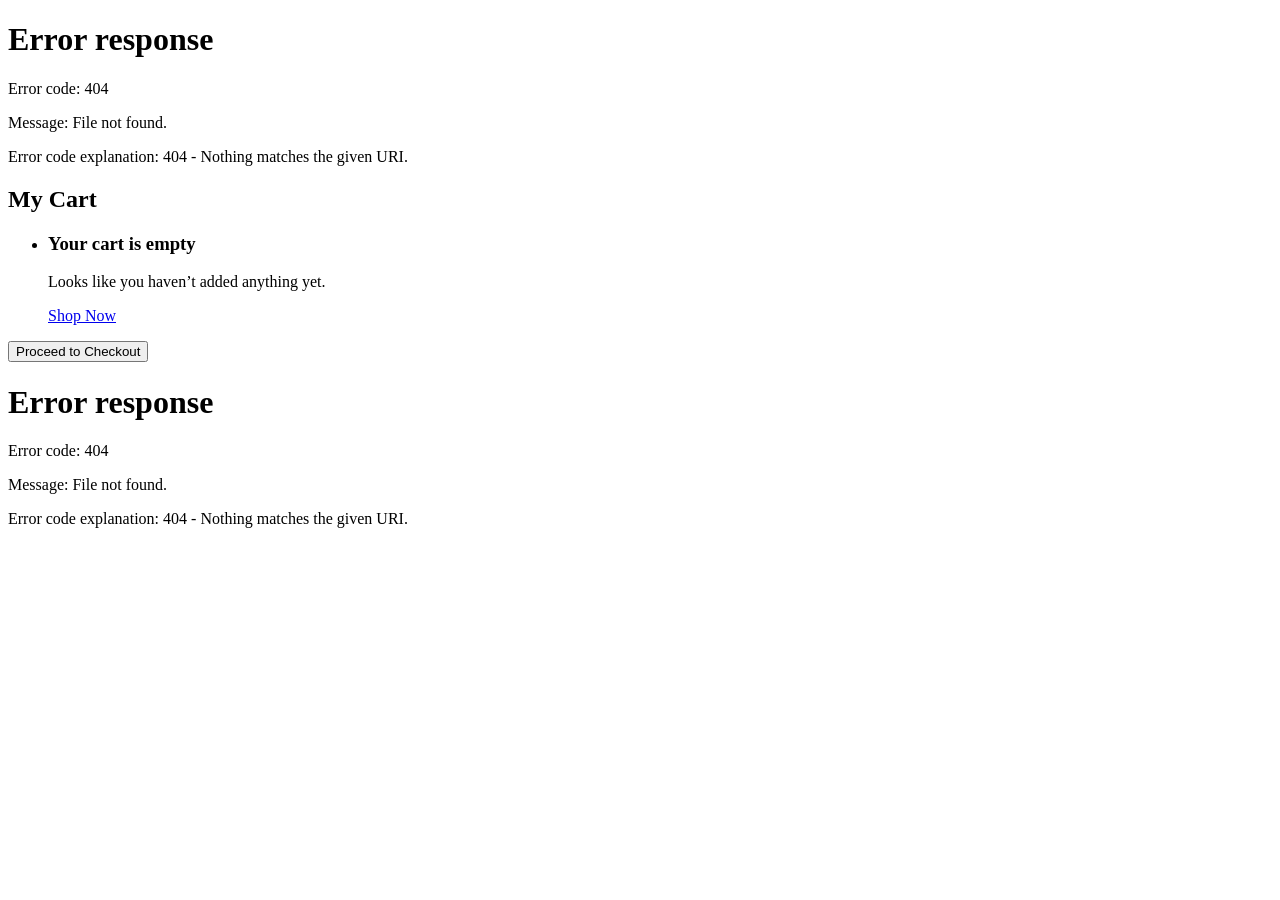
==== commit 3d14083f: "Finixed week 4" ====
--- a/src/cart/index.html
+++ b/src/cart/index.html
@@ -1,32 +1,28 @@
 <!doctype html>
+<html lang="en">
 
-<html lang="en">
-  <head>
-    <meta charset="UTF-8" />
+<head>
+  <meta charset="UTF-8" />
+  <meta name="viewport" content="width=device-width, initial-scale=1.0" />
+  <title>Sleep Outside | Cart</title>
 
-    <meta name="viewport" content="width=device-width, initial-scale=1.0" />
+  <link rel="stylesheet" href="/css/style.css" />
+  <script src="../js/cart.js" type="module"></script>
+</head>
 
-    <title>Sleep Outside | Cart</title>
+<body>
+  <header class="divider" id="main-header"></header>
 
-    <link rel="stylesheet" href="/css/style.css" />
+  <main class="divider">
+    <section class="products">
+      <h2>My Cart</h2>
+      <ul class="product-list"></ul>
 
-    <script src="../js/cart.js" type="module"></script>
-  </head>
+      <button class="checkout-btn">Proceed to Checkout</button>
+    </section>
+  </main>
 
-  <body>
-    <header class="divider" id="main-header"></header>
+  <footer id="main-footer"></footer>
+</body>
 
-    <main class="divider">
-      <section class="products">
-        <h2>My Cart</h2>
-
-        <ul class="product-list"></ul>
-      </section>
-      <div class="cart-footer hide">
-        <p class="cart-total">Total:</p>
-      </div>
-    </main>
-
-    <footer id="main-footer"></footer>
-  </body>
-</html>
+</html>
